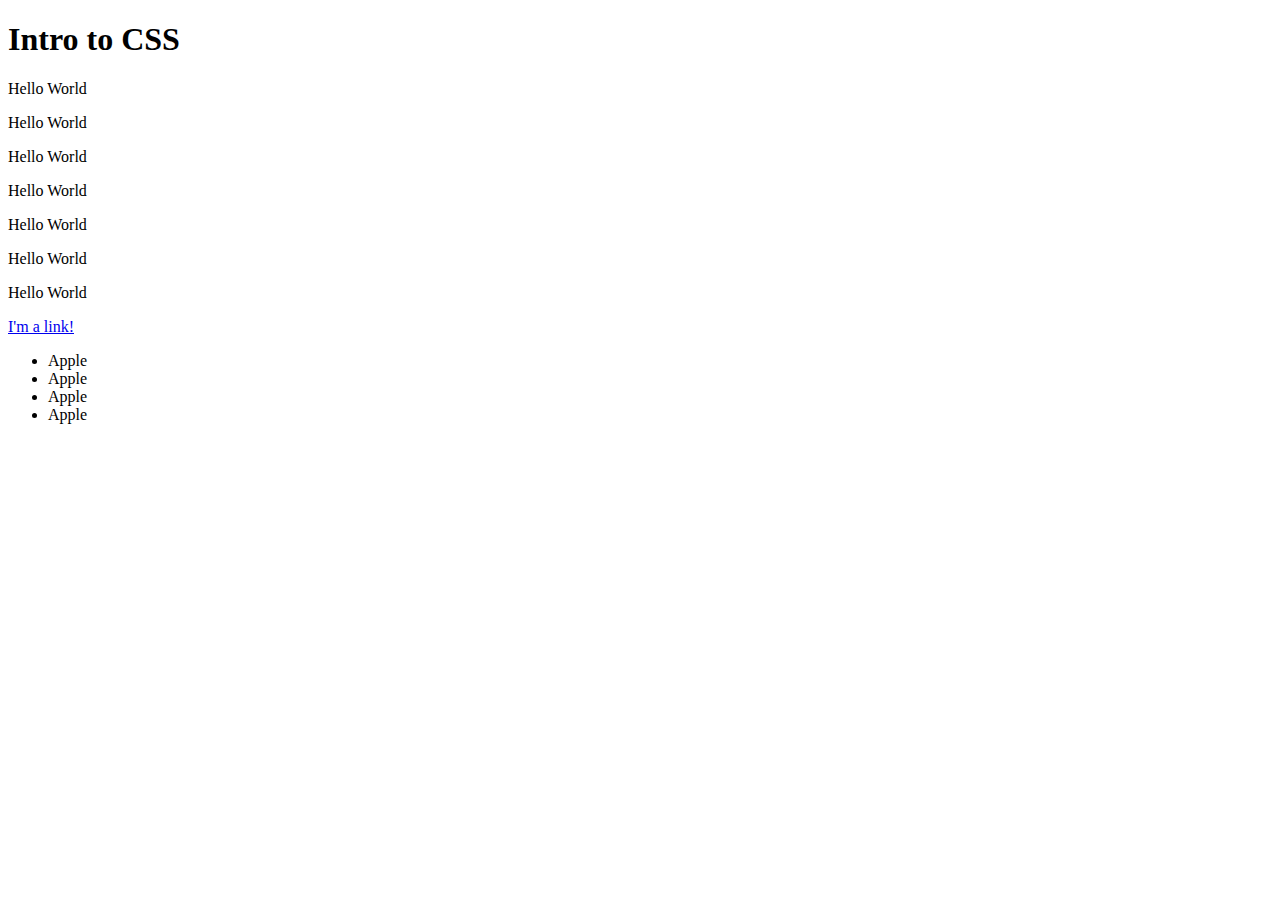
==== Week1/Session2/Selectors/index.html @ 929d9ac8 "finished lecture prep" ====
<!DOCTYPE html>
<html lang="en">
<head>
    <meta charset="UTF-8">
    <meta http-equiv="X-UA-Compatible" content="IE=edge">
    <meta name="viewport" content="width=device-width, initial-scale=1.0">
    <title>Intro to CSS</title>
</head>
<body>

    <h1>Intro to CSS</h1>
    
    <p>Hello World</p>
    <p>Hello World</p>
    <p>Hello World</p>
    <p>Hello World</p>
    <p>Hello World</p>
    <p>Hello World</p>
    <p>Hello World</p>

    <a href="#">I'm a link!</a>

    <ul>
        <li>Apple</li>
        <li>Apple</li>
        <li>Apple</li>
        <li>Apple</li>
    </ul>
</body>
</html>
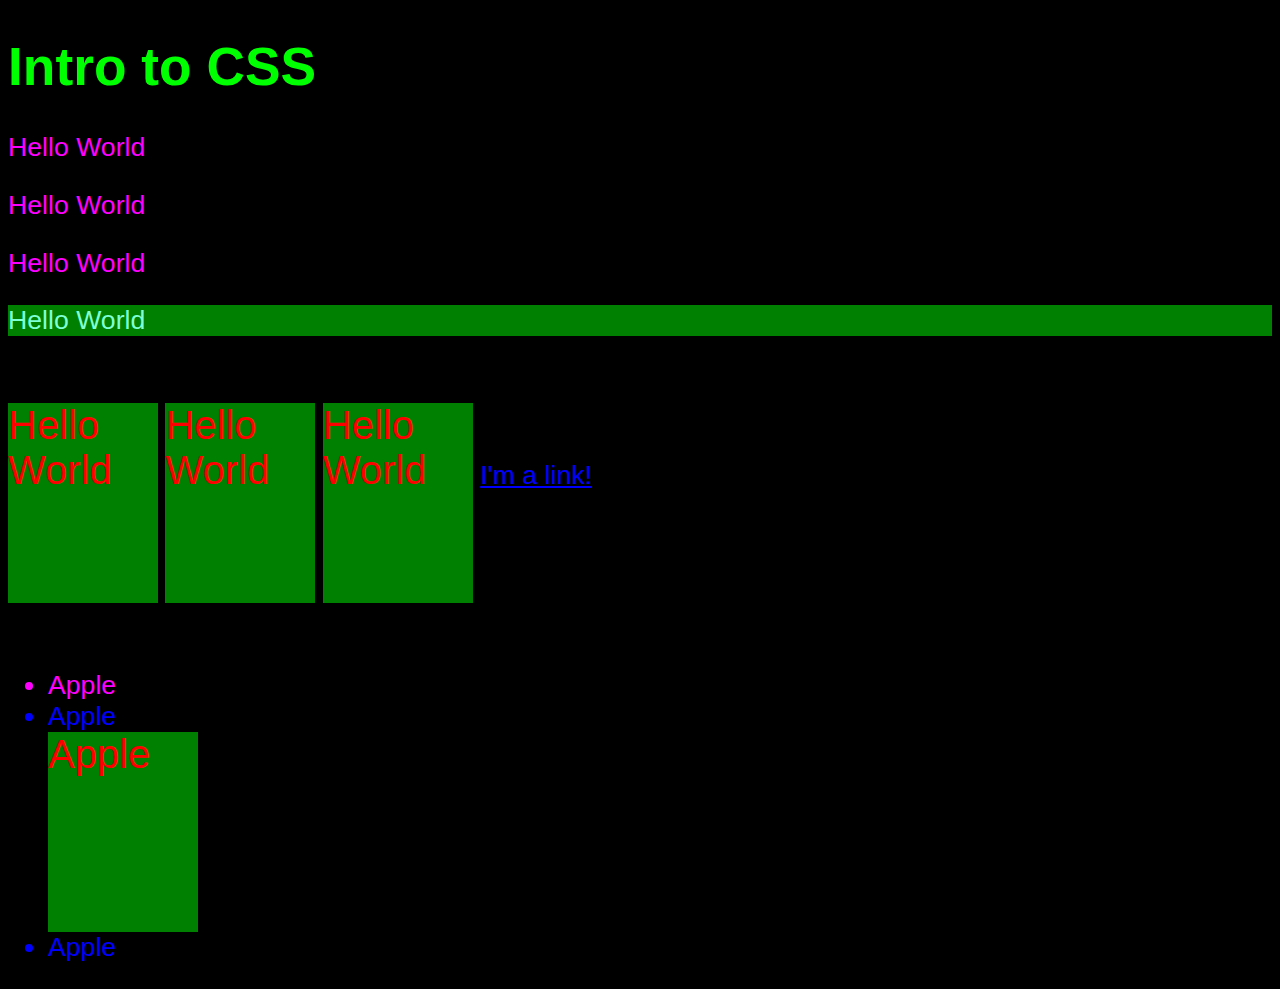
==== commit 8a7ca194: "finished day 2 week 1 lecture" ====
--- a/Week1/Session2/Selectors/index.html
+++ b/Week1/Session2/Selectors/index.html
@@ -5,25 +5,29 @@
     <meta http-equiv="X-UA-Compatible" content="IE=edge">
     <meta name="viewport" content="width=device-width, initial-scale=1.0">
     <title>Intro to CSS</title>
+    <link rel="stylesheet" href="css/style.css">
 </head>
 <body>
 
     <h1>Intro to CSS</h1>
+
+    <div class="block"></div>
+
+    <p class="magenta">Hello World</p>
     
-    <p>Hello World</p>
-    <p>Hello World</p>
-    <p>Hello World</p>
-    <p>Hello World</p>
-    <p>Hello World</p>
-    <p>Hello World</p>
-    <p>Hello World</p>
+    <p class="magenta">Hello World</p>
+    <p class="magenta">Hello World</p>
+    <p id="bg-green">Hello World</p>
+    <p class="red">Hello World</p>
+    <p class="red">Hello World</p>
+    <p class="red">Hello World</p>
 
     <a href="#">I'm a link!</a>
 
     <ul>
+        <li class="magenta">Apple</li>
         <li>Apple</li>
-        <li>Apple</li>
-        <li>Apple</li>
+        <li class="red">Apple</li>
         <li>Apple</li>
     </ul>
 </body>
--- a/Week1/Session2/Selectors/css/style.css
+++ b/Week1/Session2/Selectors/css/style.css
@@ -0,0 +1,41 @@
+* {
+    color: blue;
+}
+
+body {
+    background-color: black;
+    color: white;
+    font-size: 20pt;
+    font-family: "Helvetica Neue", "Helvetica";
+}
+
+#bg-green {
+    background-color: green;
+}
+
+
+
+.red {
+    display:inline-block;
+    width: 150px;
+    height: 200px;
+    color: red;
+    background-color:green;
+    font-size: 1.5em;
+}
+
+.magenta {
+    color: magenta;
+}
+
+
+p {
+    color: aquamarine;
+}
+
+/* p {
+    color: red; this will overwrite the above
+} */
+h1 {
+    color: lime;
+}